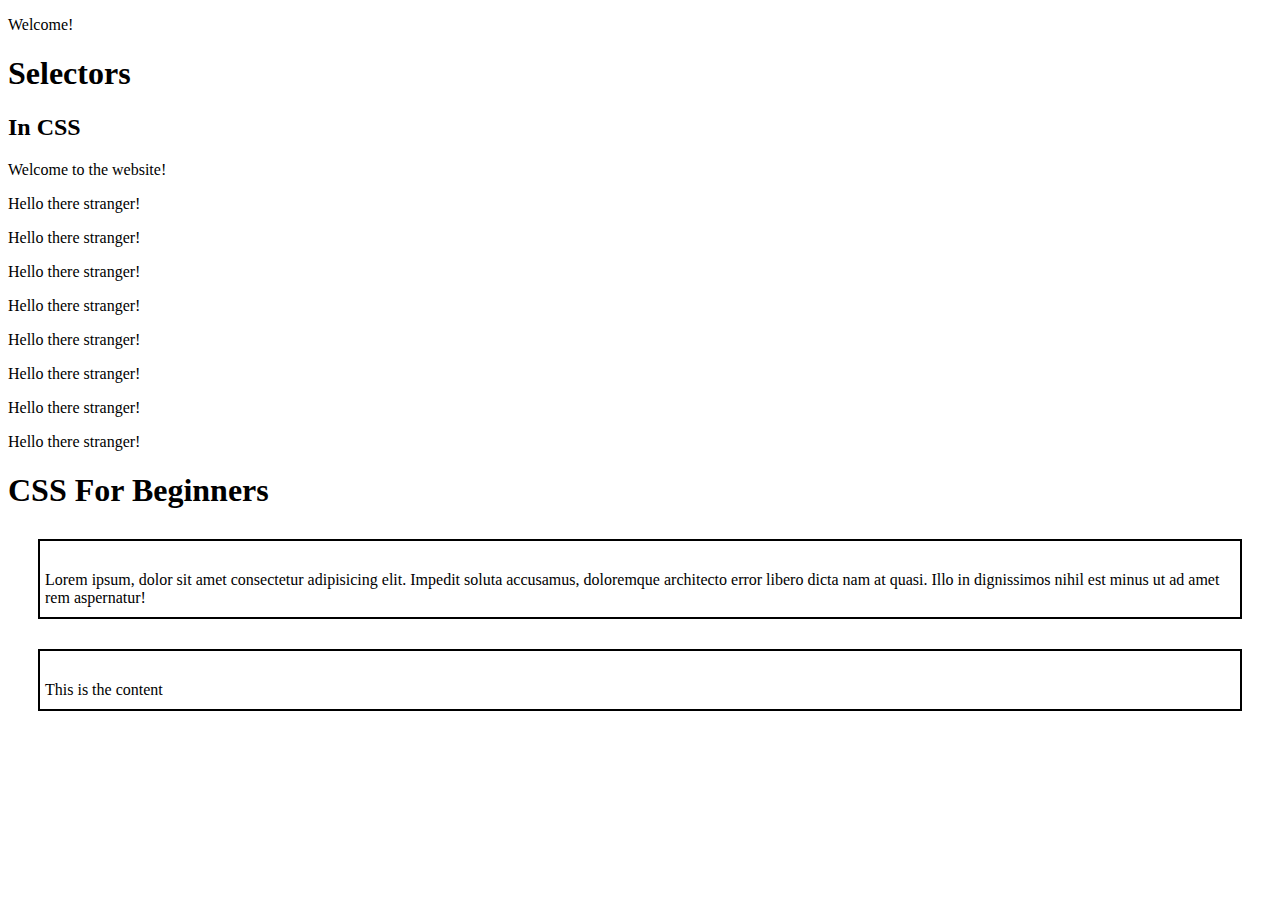
==== index.html @ ad471fcb "using padding" ====
<!DOCTYPE html>
<html lang="en">
    <head>
        <link rel="stylesheet" href="css/syntax.css">
        <title>CSS for beginners</title>
       
    </head>

    <body>
        
        <p class="welcome">Welcome!</p>

        <div id="header">
            <h1>Selectors</h1>
            <h2>In CSS</h2>
            <p>Welcome to the website!</p>
        </div>

        <p>Hello there stranger!</p>
        <p>Hello there stranger!</p>
        <p>Hello there stranger!</p>
        <p>Hello there stranger!</p>
        <p>Hello there stranger!</p>
        <p>Hello there stranger!</p>
        <p>Hello there stranger!</p>
        <p>Hello there stranger!</p>

        <div id="main-content">

            <h1>CSS For Beginners</h1>

            <div class="box">Lorem ipsum, dolor sit amet consectetur adipisicing elit. Impedit soluta accusamus, doloremque architecto error libero dicta nam at quasi. Illo in dignissimos nihil est minus ut ad amet rem aspernatur!</div>
            <div class="box">This is the content</div>

        </div>
        
    </body>

</html>
---- css/syntax.css ----
/***********
*
*   Author: Jakub K.
*
************/

/* tag styles */

.box{
    margin: 30px;
    padding: 30px 20px 10px 5px;
    border: 2px solid black;
}
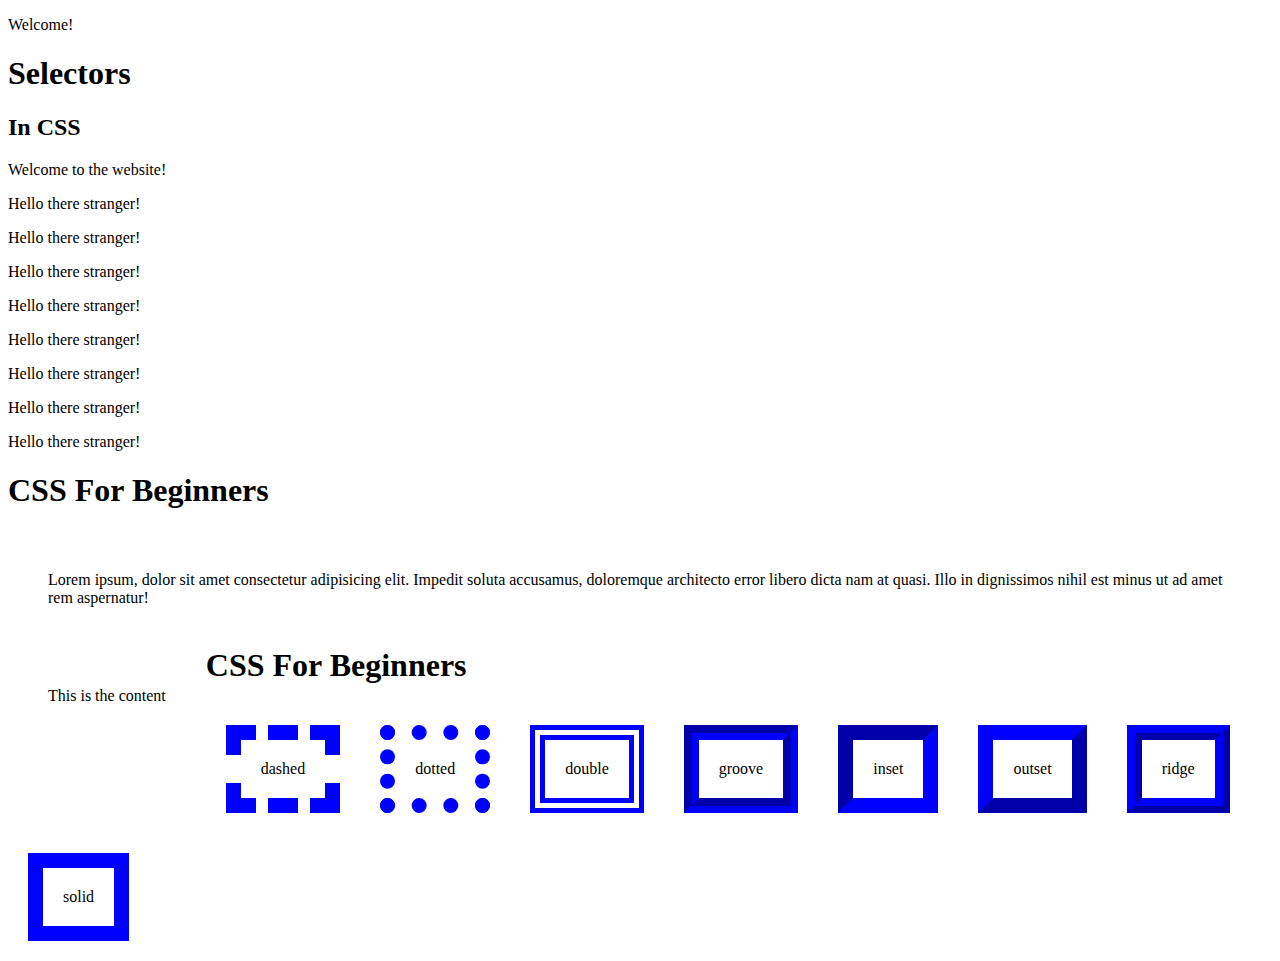
==== commit e3edfd7e: "testing different border types" ====
--- a/index.html
+++ b/index.html
@@ -33,7 +33,18 @@
             <div class="box">This is the content</div>
 
         </div>
-        
+
+        <h1>CSS For Beginners</h1>
+
+        <div class="box dashed">dashed</div>
+        <div class="box dotted">dotted</div>
+        <div class="box double">double</div>
+        <div class="box groove">groove</div>
+        <div class="box inset">inset</div>
+        <div class="box outset">outset</div>
+        <div class="box ridge">ridge</div>
+        <div class="box solid">solid</div>
+
     </body>
 
 </html>--- a/css/syntax.css
+++ b/css/syntax.css
@@ -7,7 +7,39 @@
 /* tag styles */
 
 .box{
-    margin: 30px;
-    padding: 30px 20px 10px 5px;
-    border: 2px solid black;
+    margin: 20px;
+    padding: 20px;
+    float: left;
 }
+
+.dashed{
+    border: 15px blue dashed;
+}
+
+.dotted{
+    border: 15px blue dotted;
+}
+
+.double{
+    border: 15px blue double;
+}
+
+.groove{
+    border: 15px blue groove;
+}
+
+.inset{
+    border: 15px blue inset;
+}
+
+.outset{
+    border: 15px blue outset;
+}
+
+.ridge{
+    border: 15px blue ridge;
+}
+
+.solid{
+    border: 15px blue solid;
+}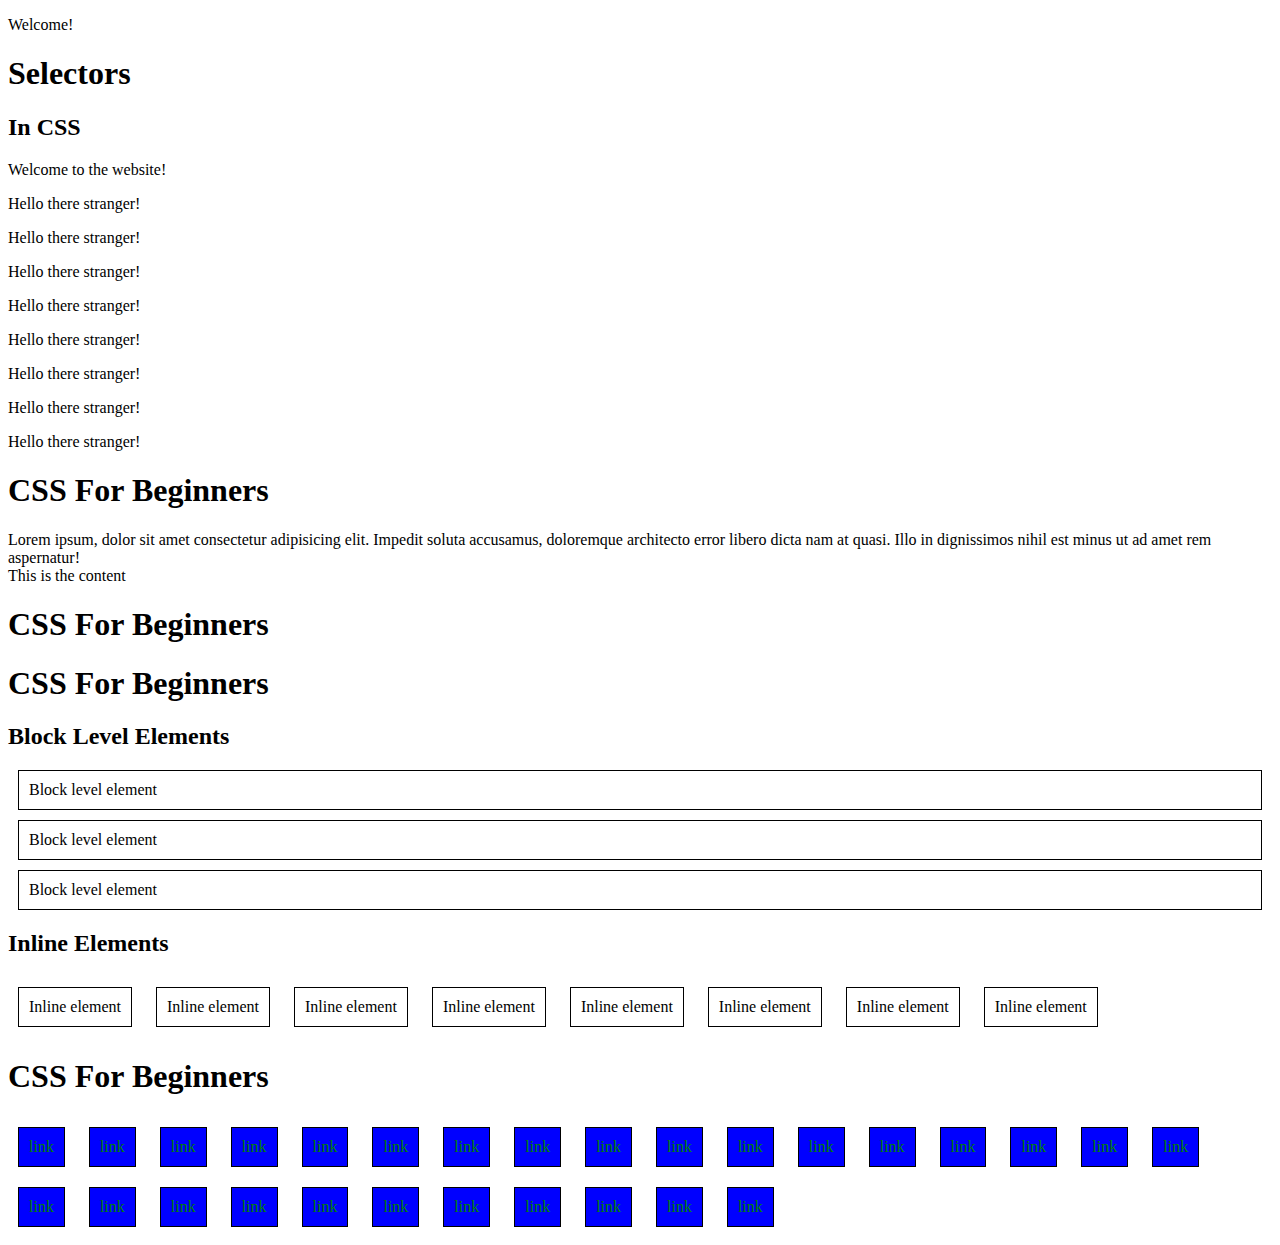
==== commit c4e2ed50: "testing block-level elements" ====
--- a/index.html
+++ b/index.html
@@ -36,14 +36,54 @@
 
         <h1>CSS For Beginners</h1>
 
-        <div class="box dashed">dashed</div>
-        <div class="box dotted">dotted</div>
-        <div class="box double">double</div>
-        <div class="box groove">groove</div>
-        <div class="box inset">inset</div>
-        <div class="box outset">outset</div>
-        <div class="box ridge">ridge</div>
-        <div class="box solid">solid</div>
+        <div id="main-content">
+
+            <h1>CSS For Beginners</h1>
+            <h2>Block Level Elements</h2>
+            <div class="block">Block level element</div>
+            <div class="block">Block level element</div>
+            <div class="block">Block level element</div>
+            <h2>Inline Elements</h2>
+            <span class="inline">Inline element</span>
+            <span class="inline">Inline element</span>
+            <span class="inline">Inline element</span>
+            <span class="inline">Inline element</span>
+            <span class="inline">Inline element</span>
+            <span class="inline">Inline element</span>
+            <span class="inline">Inline element</span>
+            <span class="inline">Inline element</span>
+
+            <h1>CSS For Beginners</h1>
+            <a href="a">link</a>
+            <a href="a">link</a>
+            <a href="a">link</a>
+            <a href="a">link</a>
+            <a href="a">link</a>
+            <a href="a">link</a>
+            <a href="a">link</a>
+            <a href="a">link</a>
+            <a href="a">link</a>
+            <a href="a">link</a>
+            <a href="a">link</a>
+            <a href="a">link</a>
+            <a href="a">link</a>
+            <a href="a">link</a>
+            <a href="a">link</a>
+            <a href="a">link</a>
+            <a href="a">link</a>
+            <a href="a">link</a>
+            <a href="a">link</a>
+            <a href="a">link</a>
+            <a href="a">link</a>
+            <a href="a">link</a>
+            <a href="a">link</a>
+            <a href="a">link</a>
+            <a href="a">link</a>
+            <a href="a">link</a>
+            <a href="a">link</a>
+            <a href="a">link</a>
+
+        </div>
 
     </body>
 
--- a/css/syntax.css
+++ b/css/syntax.css
@@ -6,40 +6,25 @@
 
 /* tag styles */
 
-.box{
-    margin: 20px;
-    padding: 20px;
-    float: left;
+.block{
+    padding: 10px;
+    margin: 10px;
+    border: 1px solid black;
 }
 
-.dashed{
-    border: 15px blue dashed;
+.inline{
+    padding: 10px;
+    margin: 10px;
+    border: 1px solid black;
+    display: inline-block;
 }
 
-.dotted{
-    border: 15px blue dotted;
-}
-
-.double{
-    border: 15px blue double;
-}
-
-.groove{
-    border: 15px blue groove;
-}
-
-.inset{
-    border: 15px blue inset;
-}
-
-.outset{
-    border: 15px blue outset;
-}
-
-.ridge{
-    border: 15px blue ridge;
-}
-
-.solid{
-    border: 15px blue solid;
+a{
+    padding: 10px;
+    margin: 10px;
+    background-color: blue;
+    border: 1px solid black;
+    color: green;
+    text-decoration: none;
+    display: inline-block;
 }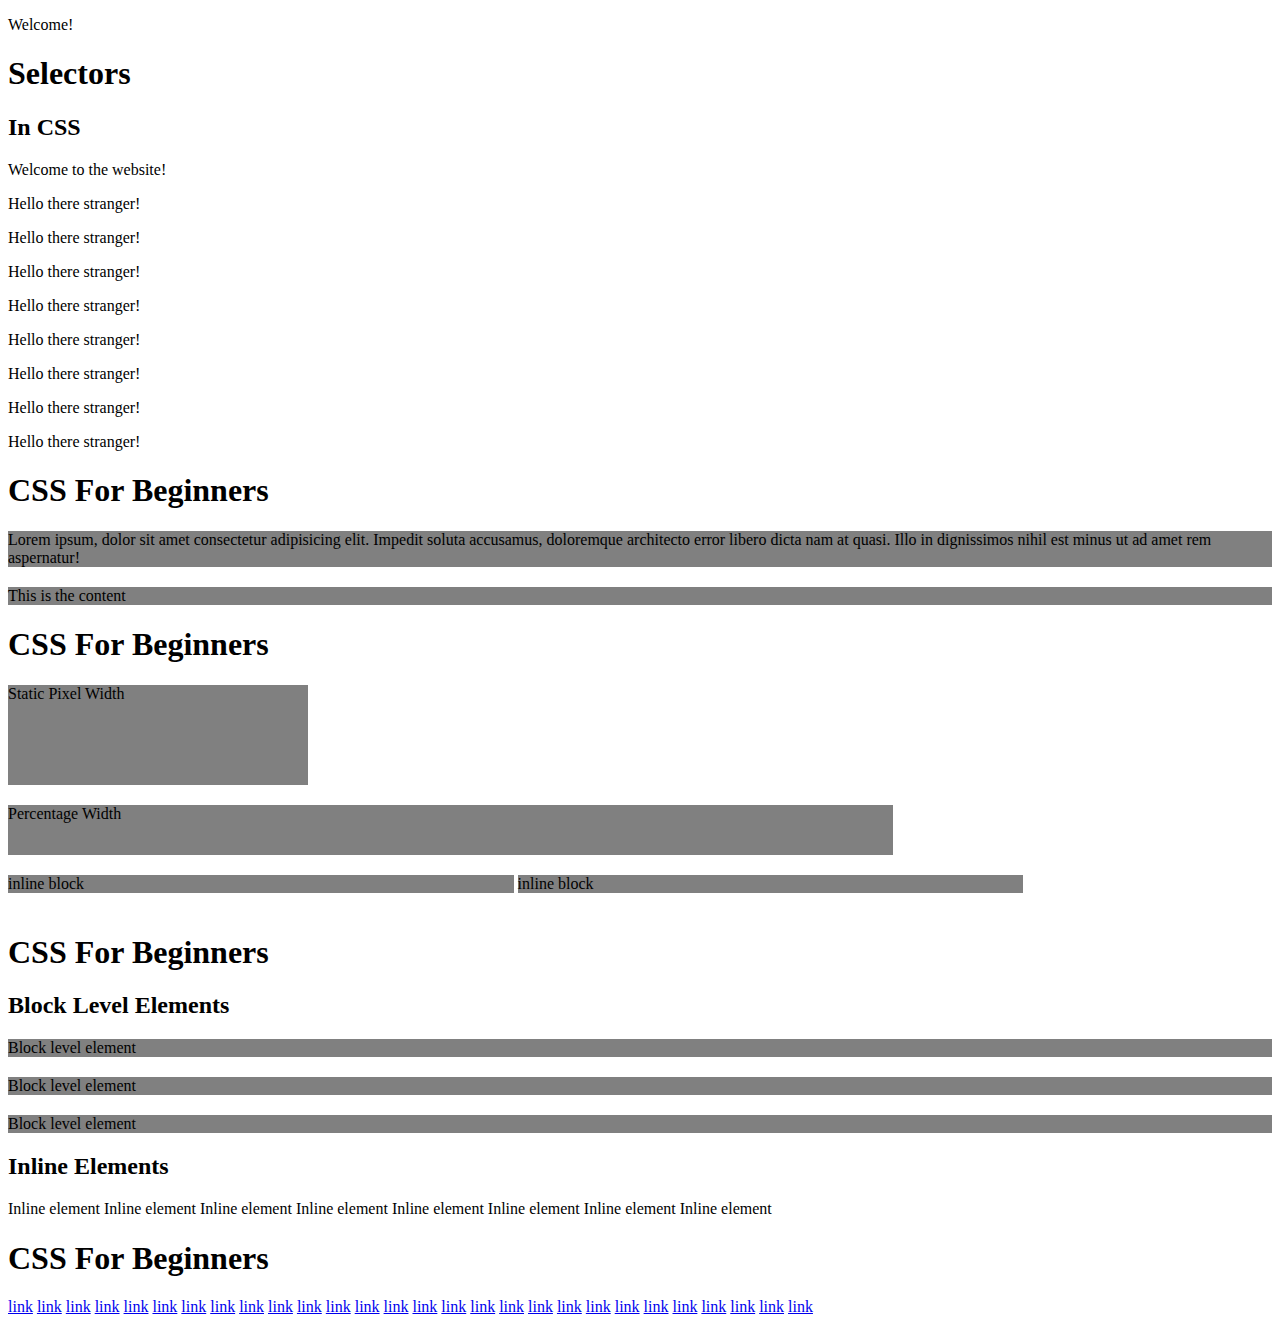
==== commit b40e5b41: "testing different width options" ====
--- a/index.html
+++ b/index.html
@@ -37,6 +37,13 @@
         <h1>CSS For Beginners</h1>
 
         <div id="main-content">
+
+            <div class="static-width">Static Pixel Width</div>
+            <div class="percentage-width">Percentage Width</div>
+            <div class="inline-block">inline block</div>
+            <div class="inline-block">inline block</div>
+
+
 
             <h1>CSS For Beginners</h1>
             <h2>Block Level Elements</h2>
--- a/css/syntax.css
+++ b/css/syntax.css
@@ -6,25 +6,22 @@
 
 /* tag styles */
 
-.block{
-    padding: 10px;
-    margin: 10px;
-    border: 1px solid black;
+#main-content div{
+    background-color: grey;
+    margin: 0 0 20px 0;
 }
 
-.inline{
-    padding: 10px;
-    margin: 10px;
-    border: 1px solid black;
-    display: inline-block;
+.static-width{
+    width: 300px;
+    height: 100px;
 }
 
-a{
-    padding: 10px;
-    margin: 10px;
-    background-color: blue;
-    border: 1px solid black;
-    color: green;
-    text-decoration: none;
+.percentage-width{
+    width: 70%;
+    height: 50px;
+}
+
+.inline-block{
+    width: 40%;
     display: inline-block;
 }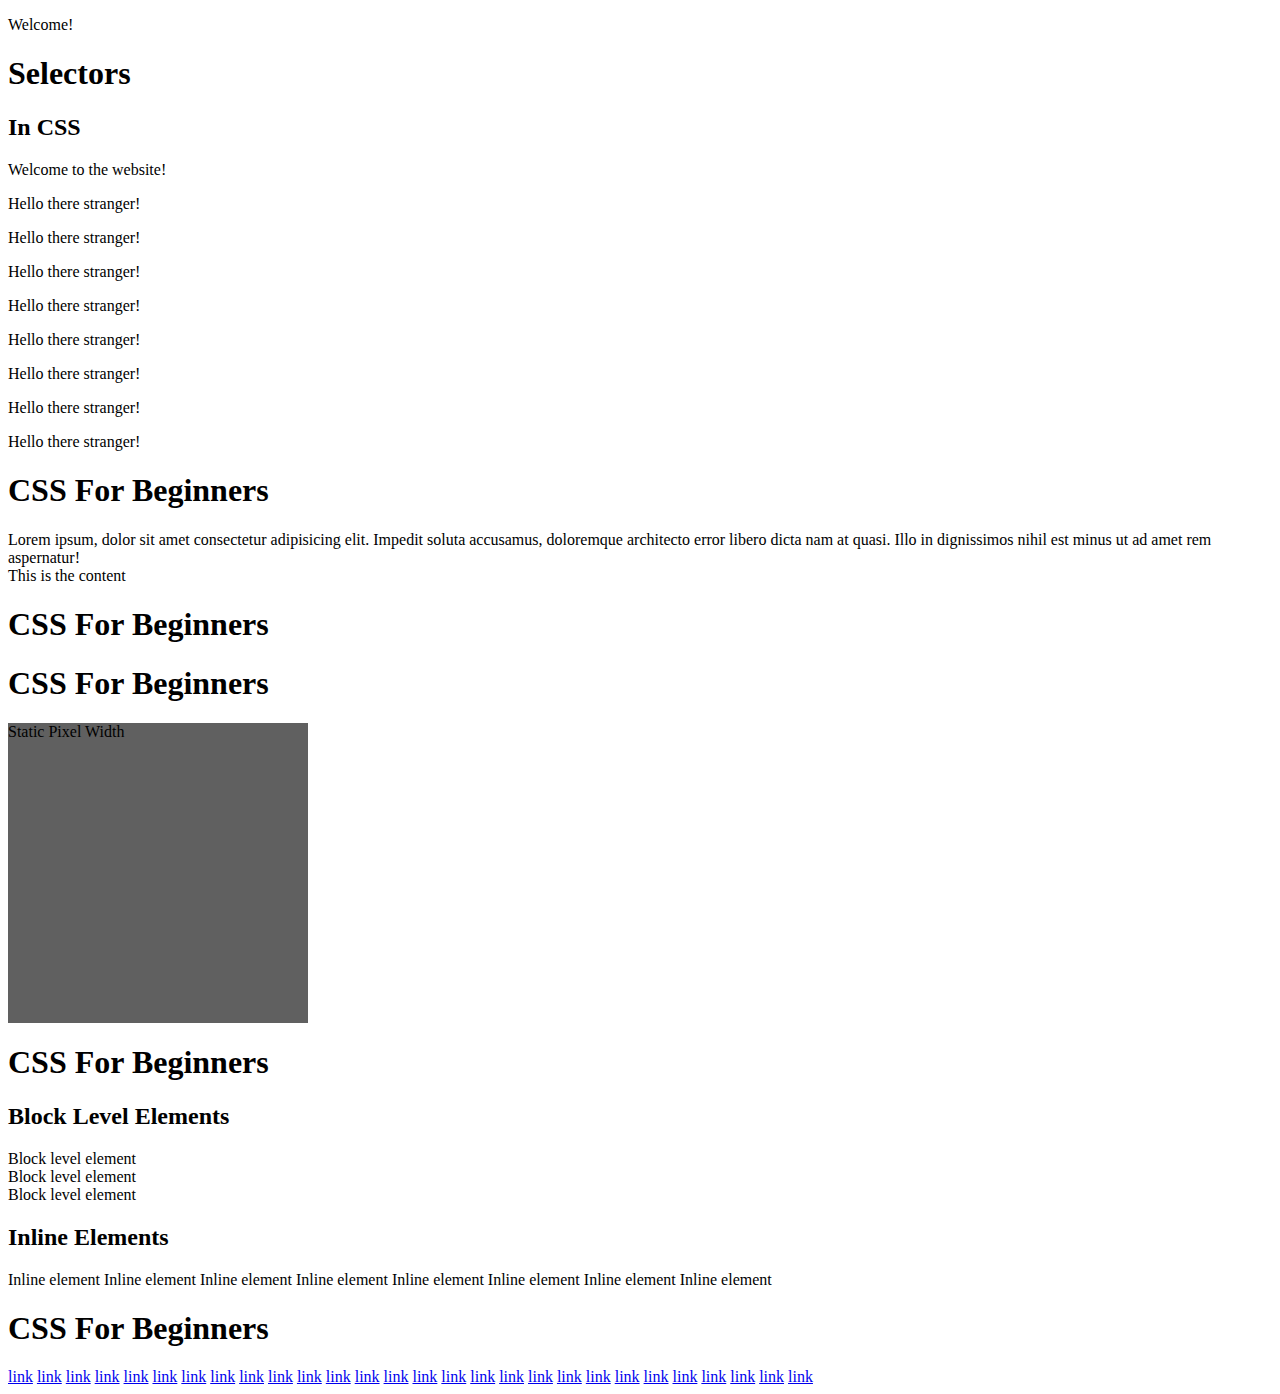
==== commit 7cc9150b: "adding a background picture" ====
--- a/index.html
+++ b/index.html
@@ -38,10 +38,9 @@
 
         <div id="main-content">
 
+            <h1>CSS For Beginners</h1>
+
             <div class="static-width">Static Pixel Width</div>
-            <div class="percentage-width">Percentage Width</div>
-            <div class="inline-block">inline block</div>
-            <div class="inline-block">inline block</div>
 
 
 
--- a/css/syntax.css
+++ b/css/syntax.css
@@ -6,22 +6,11 @@
 
 /* tag styles */
 
-#main-content div{
-    background-color: grey;
-    margin: 0 0 20px 0;
-}
-
 .static-width{
     width: 300px;
-    height: 100px;
-}
-
-.percentage-width{
-    width: 70%;
-    height: 50px;
-}
-
-.inline-block{
-    width: 40%;
-    display: inline-block;
+    height: 300px;
+    background-color: #606060;
+    background-image: url(http://zoowitek.pl/environment/cache/images/0_0_productGfx_7b590604736b4a68438f1d64da7b4cc6.jpg);
+    background-size: cover;
+    background-position: center;
 }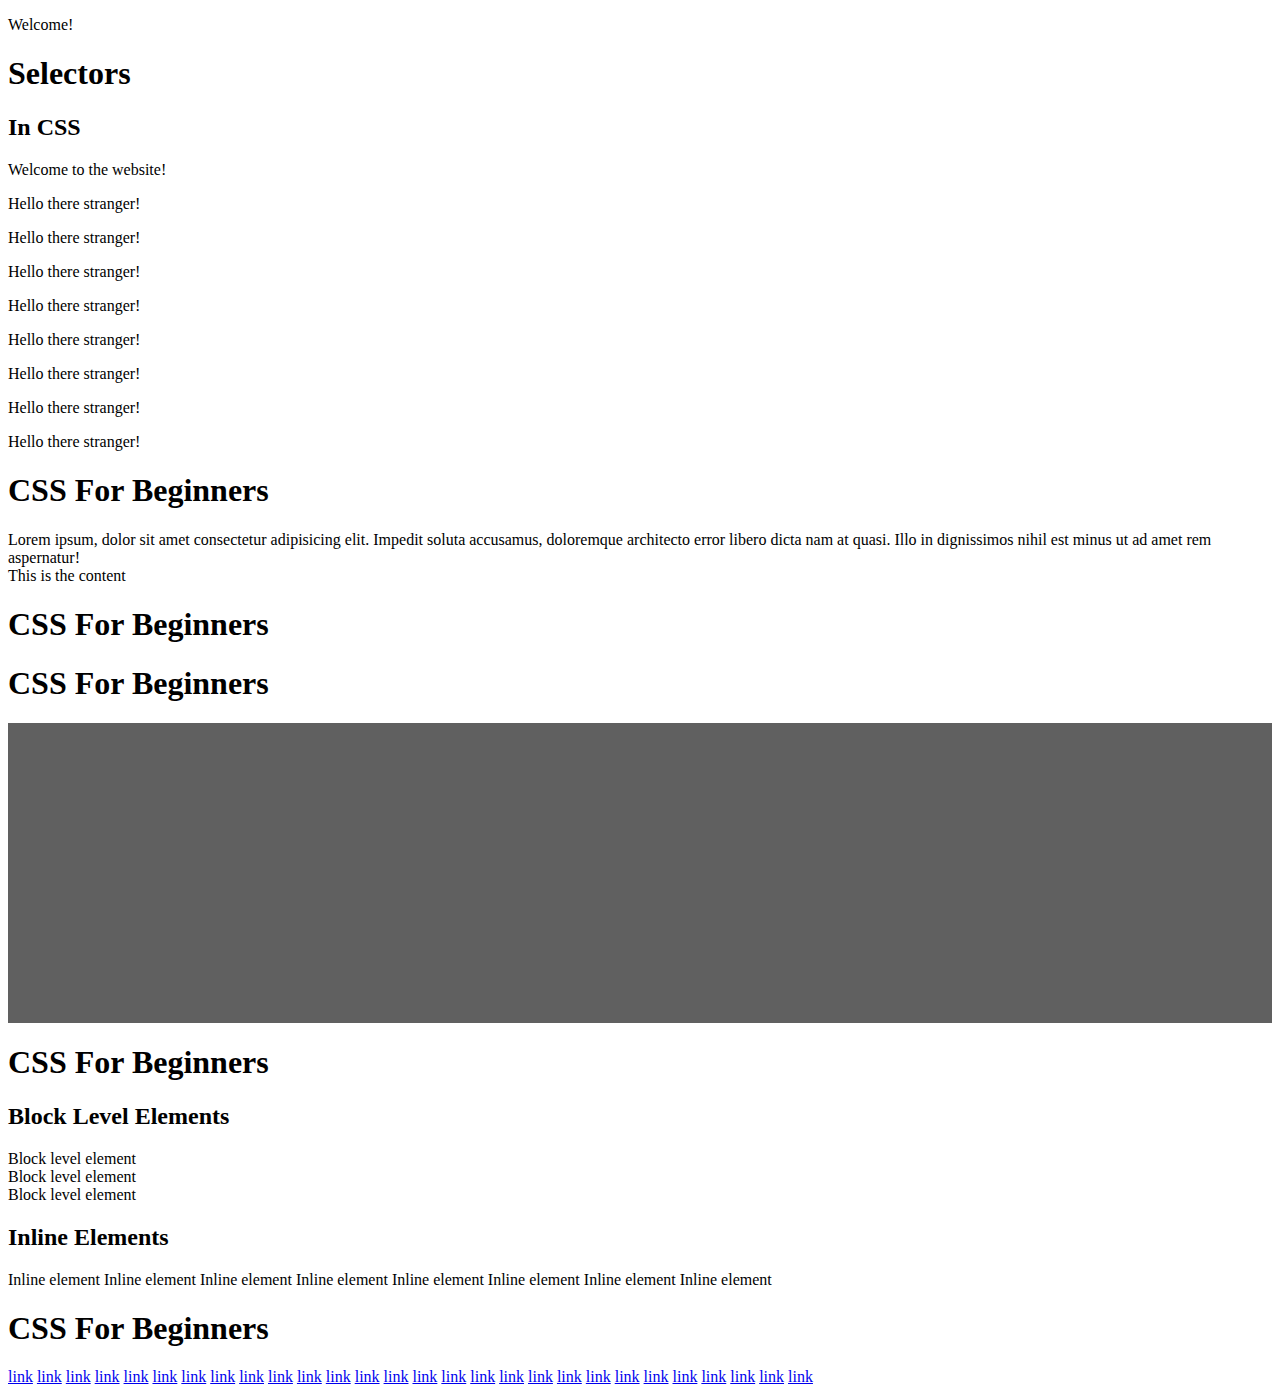
==== commit 2d80ee2e: "adding multiple background images (a banner)" ====
--- a/index.html
+++ b/index.html
@@ -40,7 +40,7 @@
 
             <h1>CSS For Beginners</h1>
 
-            <div class="static-width">Static Pixel Width</div>
+            <div id="banner"></div>
 
 
 
--- a/css/syntax.css
+++ b/css/syntax.css
@@ -6,11 +6,12 @@
 
 /* tag styles */
 
-.static-width{
-    width: 300px;
+#banner{
+    background-color: #606060;
+    width: 100%;
     height: 300px;
-    background-color: #606060;
-    background-image: url(http://zoowitek.pl/environment/cache/images/0_0_productGfx_7b590604736b4a68438f1d64da7b4cc6.jpg);
-    background-size: cover;
-    background-position: center;
+    background-image: url(http://www.pngpix.com/wp-content/uploads/2016/07/PNGPIX-COM-Pepsi-Logo-PNG-Transparent-500x667.png), url(https://upload.wikimedia.org/wikipedia/commons/thumb/9/95/Ptenopus_carpi_Carp%27s_barking_gecko_licking_eye_Chantelle_Bosch.png/220px-Ptenopus_carpi_Carp%27s_barking_gecko_licking_eye_Chantelle_Bosch.png);
+    background-size: contain, 100%;
+    background-position: center, top left;
+    background-repeat: no-repeat;
 }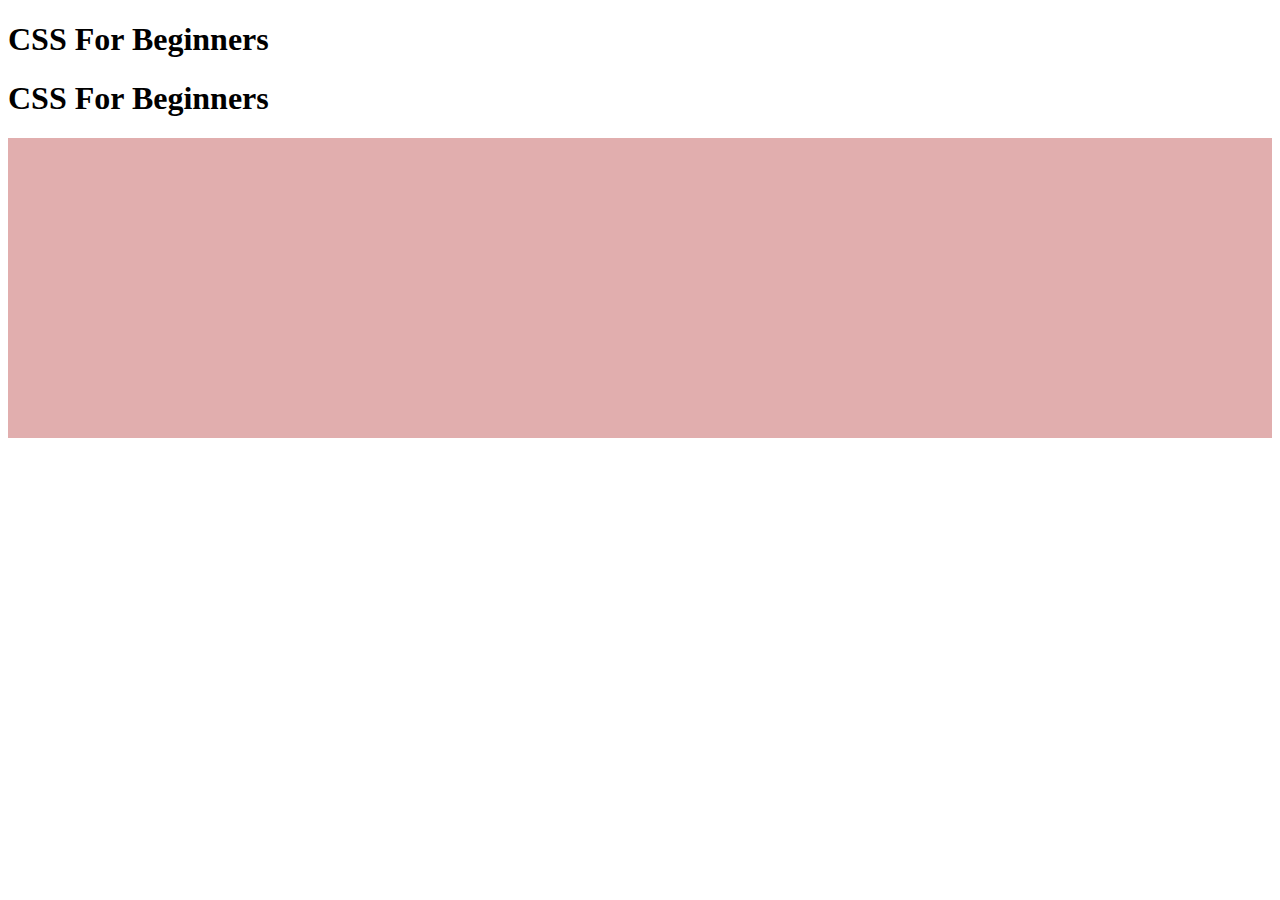
==== commit b4e1746d: "playing around with different color types" ====
--- a/index.html
+++ b/index.html
@@ -7,32 +7,6 @@
     </head>
 
     <body>
-        
-        <p class="welcome">Welcome!</p>
-
-        <div id="header">
-            <h1>Selectors</h1>
-            <h2>In CSS</h2>
-            <p>Welcome to the website!</p>
-        </div>
-
-        <p>Hello there stranger!</p>
-        <p>Hello there stranger!</p>
-        <p>Hello there stranger!</p>
-        <p>Hello there stranger!</p>
-        <p>Hello there stranger!</p>
-        <p>Hello there stranger!</p>
-        <p>Hello there stranger!</p>
-        <p>Hello there stranger!</p>
-
-        <div id="main-content">
-
-            <h1>CSS For Beginners</h1>
-
-            <div class="box">Lorem ipsum, dolor sit amet consectetur adipisicing elit. Impedit soluta accusamus, doloremque architecto error libero dicta nam at quasi. Illo in dignissimos nihil est minus ut ad amet rem aspernatur!</div>
-            <div class="box">This is the content</div>
-
-        </div>
 
         <h1>CSS For Beginners</h1>
 
@@ -42,53 +16,6 @@
 
             <div id="banner"></div>
 
-
-
-            <h1>CSS For Beginners</h1>
-            <h2>Block Level Elements</h2>
-            <div class="block">Block level element</div>
-            <div class="block">Block level element</div>
-            <div class="block">Block level element</div>
-            <h2>Inline Elements</h2>
-            <span class="inline">Inline element</span>
-            <span class="inline">Inline element</span>
-            <span class="inline">Inline element</span>
-            <span class="inline">Inline element</span>
-            <span class="inline">Inline element</span>
-            <span class="inline">Inline element</span>
-            <span class="inline">Inline element</span>
-            <span class="inline">Inline element</span>
-
-            <h1>CSS For Beginners</h1>
-            <a href="a">link</a>
-            <a href="a">link</a>
-            <a href="a">link</a>
-            <a href="a">link</a>
-            <a href="a">link</a>
-            <a href="a">link</a>
-            <a href="a">link</a>
-            <a href="a">link</a>
-            <a href="a">link</a>
-            <a href="a">link</a>
-            <a href="a">link</a>
-            <a href="a">link</a>
-            <a href="a">link</a>
-            <a href="a">link</a>
-            <a href="a">link</a>
-            <a href="a">link</a>
-            <a href="a">link</a>
-            <a href="a">link</a>
-            <a href="a">link</a>
-            <a href="a">link</a>
-            <a href="a">link</a>
-            <a href="a">link</a>
-            <a href="a">link</a>
-            <a href="a">link</a>
-            <a href="a">link</a>
-            <a href="a">link</a>
-            <a href="a">link</a>
-            <a href="a">link</a>
-
         </div>
 
     </body>
--- a/css/syntax.css
+++ b/css/syntax.css
@@ -7,11 +7,7 @@
 /* tag styles */
 
 #banner{
-    background-color: #606060;
     width: 100%;
     height: 300px;
-    background-image: url(http://www.pngpix.com/wp-content/uploads/2016/07/PNGPIX-COM-Pepsi-Logo-PNG-Transparent-500x667.png), url(https://upload.wikimedia.org/wikipedia/commons/thumb/9/95/Ptenopus_carpi_Carp%27s_barking_gecko_licking_eye_Chantelle_Bosch.png/220px-Ptenopus_carpi_Carp%27s_barking_gecko_licking_eye_Chantelle_Bosch.png);
-    background-size: contain, 100%;
-    background-position: center, top left;
-    background-repeat: no-repeat;
+    background-color: #b12c2c62;
 }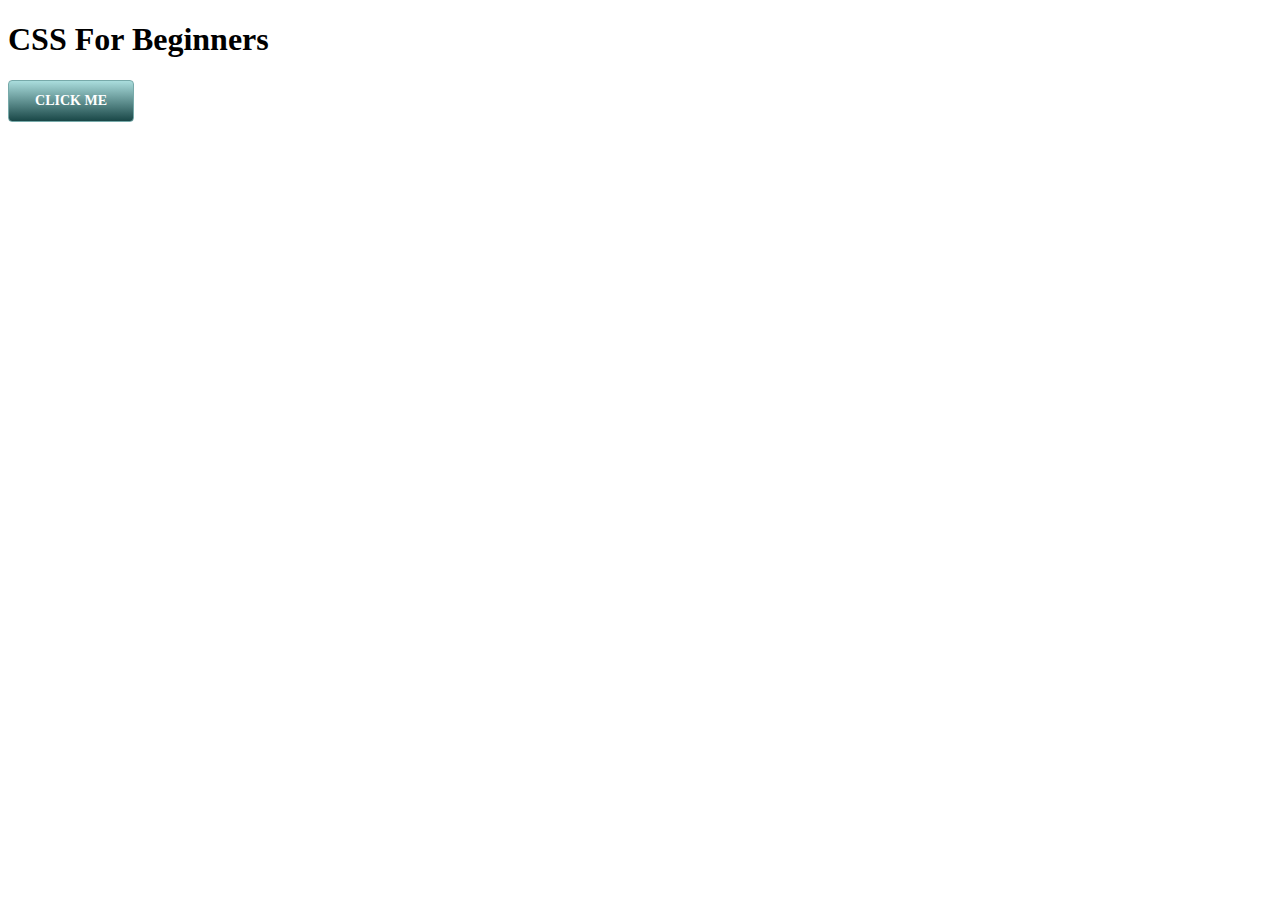
==== commit de9d26d4: "using CSS gradients" ====
--- a/index.html
+++ b/index.html
@@ -12,9 +12,7 @@
 
         <div id="main-content">
 
-            <h1>CSS For Beginners</h1>
-
-            <div id="banner"></div>
+            <a class="button">Click Me</a>
 
         </div>
 
--- a/css/syntax.css
+++ b/css/syntax.css
@@ -6,8 +6,21 @@
 
 /* tag styles */
 
-#banner{
-    width: 100%;
-    height: 300px;
-    background-color: #b12c2c62;
+.button{
+    display: block;
+    width: 100px;
+    padding: 12px;
+    border: 1px solid #77aaaa;
+    font-weight: bold;
+    text-transform: uppercase;
+    color: #fff;
+    font-size: 14px;
+    text-align: center;
+    border-radius: 4px;
+    background: -webkit-linear-gradient(top, #aadddd 0%, #194747 100%);
+
+}
+
+.button:hover{
+    background: -webkit-linear-gradient(top, #353535 0%, #232424 100%);
 }